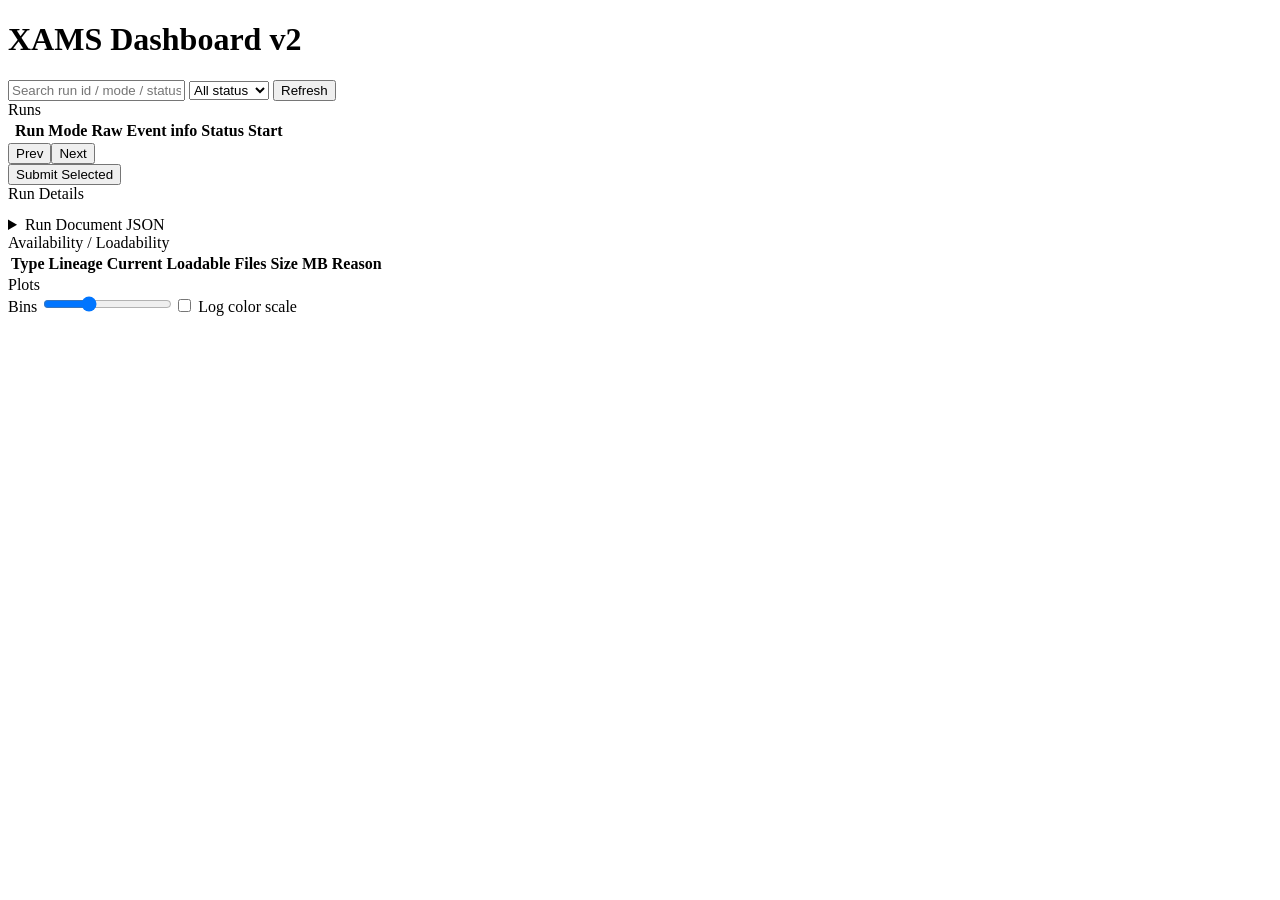
==== v2/templates/v2/index.html @ 5951d22d "Add professional Flask+frontend dashboard v2 with batch submit and richer plotting" ====
<!doctype html>
<html>
<head>
  <meta charset="utf-8" />
  <meta name="viewport" content="width=device-width, initial-scale=1" />
  <title>XAMS Dashboard v2</title>
  <script src="https://cdn.plot.ly/plotly-2.35.2.min.js"></script>
  <link rel="stylesheet" href="/static/v2/styles.css" />
</head>
<body>
  <div class="bg"></div>
  <div class="app">
    <header class="topbar">
      <h1>XAMS Dashboard <span>v2</span></h1>
      <div class="controls">
        <input id="search" placeholder="Search run id / mode / status" />
        <select id="statusFilter">
          <option value="">All status</option>
          <option value="done">done</option>
          <option value="submitted">submitted</option>
          <option value="running">running</option>
          <option value="failed">failed</option>
        </select>
        <button id="refreshBtn">Refresh</button>
      </div>
    </header>

    <main class="grid">
      <section class="panel runs">
        <div class="panel-title">Runs</div>
        <table id="runsTable">
          <thead><tr><th></th><th>Run</th><th>Mode</th><th>Raw</th><th>Event info</th><th>Status</th><th>Start</th></tr></thead>
          <tbody></tbody>
        </table>
        <div class="pager"><button id="prevPage">Prev</button><span id="pageInfo"></span><button id="nextPage">Next</button></div>
        <div class="batch-actions"><button id="submitSelected">Submit Selected</button><span id="submitResult"></span></div>
      </section>

      <section class="panel details">
        <div class="panel-title">Run Details</div>
        <pre id="runSummary"></pre>
        <details><summary>Run Document JSON</summary><textarea id="runJson" readonly></textarea></details>
      </section>

      <section class="panel availability">
        <div class="panel-title">Availability / Loadability</div>
        <div class="table-wrap"><table id="availTable"><thead><tr><th>Type</th><th>Lineage</th><th>Current</th><th>Loadable</th><th>Files</th><th>Size MB</th><th>Reason</th></tr></thead><tbody></tbody></table></div>
      </section>

      <section class="panel plots">
        <div class="panel-title">Plots</div>
        <div class="plot-controls"><label>Bins <input id="bins" type="range" min="20" max="200" value="80" /></label><label><input id="logY" type="checkbox" /> Log color scale</label><span id="plotStatus"></span></div>
        <div id="driftPlot" class="plot"></div>
        <div id="s1s2Plot" class="plot"></div>
        <div id="xyPlot" class="plot"></div>
      </section>
    </main>
  </div>
  <script src="/static/v2/app.js"></script>
</body>
</html>
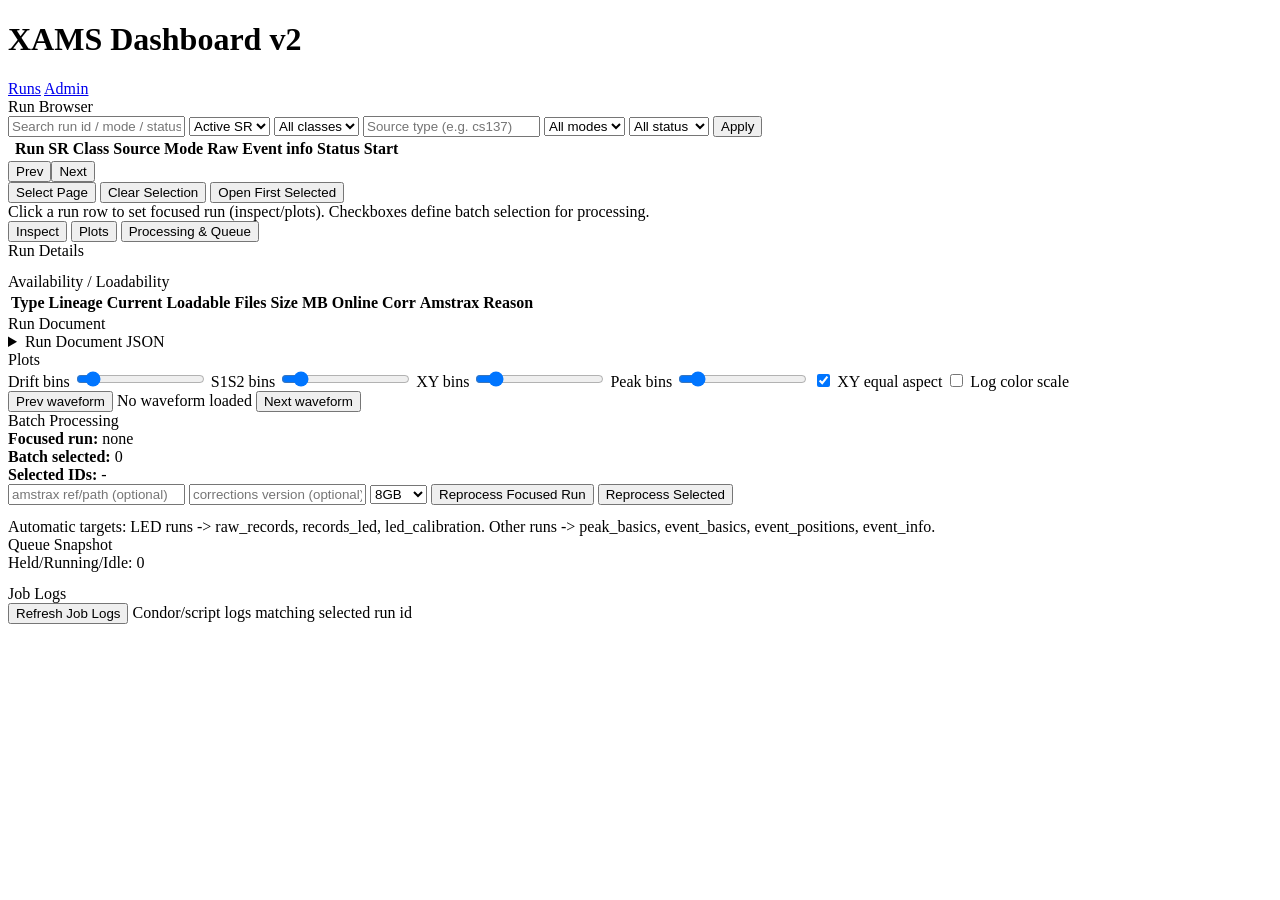
==== commit c88786bf: "Dashboard v2: improve UX layout, processing guards, and status visibility" ====
--- a/v2/templates/v2/index.html
+++ b/v2/templates/v2/index.html
@@ -11,48 +11,140 @@
   <div class="bg"></div>
   <div class="app">
     <header class="topbar">
-      <h1>XAMS Dashboard <span>v2</span></h1>
-      <div class="controls">
-        <input id="search" placeholder="Search run id / mode / status" />
-        <select id="statusFilter">
-          <option value="">All status</option>
-          <option value="done">done</option>
-          <option value="submitted">submitted</option>
-          <option value="running">running</option>
-          <option value="failed">failed</option>
-        </select>
-        <button id="refreshBtn">Refresh</button>
+      <div class="title-wrap">
+        <h1>XAMS Dashboard <span>v2</span></h1>
+        <div class="nav-links">
+          <a class="nav-link active" href="/v2">Runs</a>
+          <a class="nav-link" href="/v2/admin">Admin</a>
+        </div>
       </div>
     </header>
 
-    <main class="grid">
-      <section class="panel runs">
-        <div class="panel-title">Runs</div>
-        <table id="runsTable">
-          <thead><tr><th></th><th>Run</th><th>Mode</th><th>Raw</th><th>Event info</th><th>Status</th><th>Start</th></tr></thead>
-          <tbody></tbody>
-        </table>
+    <main class="workspace">
+      <section class="panel run-browser-panel">
+        <div class="panel-title">Run Browser <span id="activeSrBadge"></span></div>
+        <div class="controls">
+          <input id="search" placeholder="Search run id / mode / status" />
+          <select id="srFilter">
+            <option value="">Active SR</option>
+            <option value="all">All SR</option>
+          </select>
+          <select id="runClassFilter">
+            <option value="">All classes</option>
+            <option value="science">science</option>
+            <option value="calibration">calibration</option>
+            <option value="led">led</option>
+            <option value="test">test</option>
+          </select>
+          <input id="sourceTypeFilter" placeholder="Source type (e.g. cs137)" />
+          <select id="runModeFilter"><option value="">All modes</option></select>
+          <select id="statusFilter">
+            <option value="">All status</option>
+            <option value="done">done</option>
+            <option value="submitted">submitted</option>
+            <option value="running">running</option>
+            <option value="failed">failed</option>
+          </select>
+          <button id="refreshBtn">Apply</button>
+        </div>
+        <div class="table-wrap runs-table-wrap">
+          <table id="runsTable">
+            <thead><tr><th></th><th>Run</th><th>SR</th><th>Class</th><th>Source</th><th>Mode</th><th>Raw</th><th>Event info</th><th>Status</th><th>Start</th></tr></thead>
+            <tbody></tbody>
+          </table>
+        </div>
         <div class="pager"><button id="prevPage">Prev</button><span id="pageInfo"></span><button id="nextPage">Next</button></div>
-        <div class="batch-actions"><button id="submitSelected">Submit Selected</button><span id="submitResult"></span></div>
+        <div class="batch-actions">
+          <button id="selectPage">Select Page</button>
+          <button id="clearSelection">Clear Selection</button>
+          <button id="showSelected">Open First Selected</button>
+        </div>
+        <div class="hint">Click a run row to set focused run (inspect/plots). Checkboxes define batch selection for processing.</div>
       </section>
 
-      <section class="panel details">
-        <div class="panel-title">Run Details</div>
-        <pre id="runSummary"></pre>
-        <details><summary>Run Document JSON</summary><textarea id="runJson" readonly></textarea></details>
-      </section>
+      <section class="panel content-panel">
+        <section class="tab-panel-wrap">
+          <div class="tabs">
+            <button class="tab-btn active" data-tab="inspect">Inspect</button>
+            <button class="tab-btn" data-tab="plots">Plots</button>
+            <button class="tab-btn" data-tab="processing">Processing & Queue</button>
+          </div>
 
-      <section class="panel availability">
-        <div class="panel-title">Availability / Loadability</div>
-        <div class="table-wrap"><table id="availTable"><thead><tr><th>Type</th><th>Lineage</th><th>Current</th><th>Loadable</th><th>Files</th><th>Size MB</th><th>Reason</th></tr></thead><tbody></tbody></table></div>
-      </section>
+          <div id="tab-inspect" class="tab-content active">
+            <section class="subpanel">
+              <div class="panel-title">Run Details</div>
+              <pre id="runSummary"></pre>
+            </section>
+            <section class="subpanel">
+              <div class="panel-title">Availability / Loadability</div>
+              <div class="table-wrap"><table id="availTable"><thead><tr><th>Type</th><th>Lineage</th><th>Current</th><th>Loadable</th><th>Files</th><th>Size MB</th><th>Online</th><th>Corr</th><th>Amstrax</th><th>Reason</th></tr></thead><tbody></tbody></table></div>
+            </section>
+            <section class="subpanel">
+              <div class="panel-title">Run Document</div>
+              <details><summary>Run Document JSON</summary><textarea id="runJson" readonly></textarea></details>
+            </section>
+          </div>
 
-      <section class="panel plots">
-        <div class="panel-title">Plots</div>
-        <div class="plot-controls"><label>Bins <input id="bins" type="range" min="20" max="200" value="80" /></label><label><input id="logY" type="checkbox" /> Log color scale</label><span id="plotStatus"></span></div>
-        <div id="driftPlot" class="plot"></div>
-        <div id="s1s2Plot" class="plot"></div>
-        <div id="xyPlot" class="plot"></div>
+          <div id="tab-plots" class="tab-content">
+            <div class="panel-title">Plots</div>
+            <div class="plot-controls">
+              <label>Drift bins <input id="binsDrift" type="range" min="20" max="2000" value="180" /></label>
+              <label>S1S2 bins <input id="binsS1S2" type="range" min="20" max="1500" value="180" /></label>
+              <label>XY bins <input id="binsXY" type="range" min="20" max="1500" value="180" /></label>
+              <label>Peak bins <input id="binsPeak" type="range" min="20" max="2000" value="220" /></label>
+              <label><input id="xyEqual" type="checkbox" checked /> XY equal aspect</label>
+              <label><input id="logY" type="checkbox" /> Log color scale</label>
+              <span id="plotStatus"></span>
+            </div>
+            <div class="plots-grid">
+              <div id="driftPlot" class="plot"></div>
+              <div id="s1s2Plot" class="plot"></div>
+              <div id="xyPlot" class="plot"></div>
+              <div id="peakAreaAftPlot" class="plot"></div>
+              <div id="peakAreaWidthPlot" class="plot"></div>
+              <div class="plot-block">
+                <div class="wave-nav">
+                  <button id="wavePrev">Prev waveform</button>
+                  <span id="waveInfo">No waveform loaded</span>
+                  <button id="waveNext">Next waveform</button>
+                </div>
+                <div id="waveformPlot" class="plot"></div>
+              </div>
+            </div>
+          </div>
+
+          <div id="tab-processing" class="tab-content">
+            <div class="panel-title">Batch Processing</div>
+            <div class="selection-summary">
+              <div><strong>Focused run:</strong> <span id="focusedRunId">none</span></div>
+              <div><strong>Batch selected:</strong> <span id="selectedCount">0</span></div>
+              <div><strong>Selected IDs:</strong> <span id="selectedRunIds">-</span></div>
+            </div>
+            <div class="batch-actions">
+              <input id="amstraxRef" placeholder="amstrax ref/path (optional)" />
+              <input id="corrVersion" placeholder="corrections version (optional)" />
+              <select id="resourceProfile">
+                <option value="8gb">8GB</option>
+                <option value="16gb">16GB</option>
+                <option value="32gb">32GB</option>
+              </select>
+              <button id="submitFocused">Reprocess Focused Run</button>
+              <button id="submitSelected">Reprocess Selected</button>
+              <span id="submitResult"></span>
+            </div>
+            <pre id="submitDetails"></pre>
+            <div class="hint">Automatic targets: LED runs -&gt; raw_records, records_led, led_calibration. Other runs -&gt; peak_basics, event_basics, event_positions, event_info.</div>
+            <div class="panel-title small-top">Queue Snapshot</div>
+            <div class="hint">Held/Running/Idle: <span id="heldJobs">0</span></div>
+            <pre id="jobsList"></pre>
+            <div class="panel-title small-top">Job Logs</div>
+            <div class="batch-actions">
+              <button id="refreshJobLogs">Refresh Job Logs</button>
+              <span class="hint">Condor/script logs matching selected run id</span>
+            </div>
+            <pre id="jobLogs"></pre>
+          </div>
+        </section>
       </section>
     </main>
   </div>
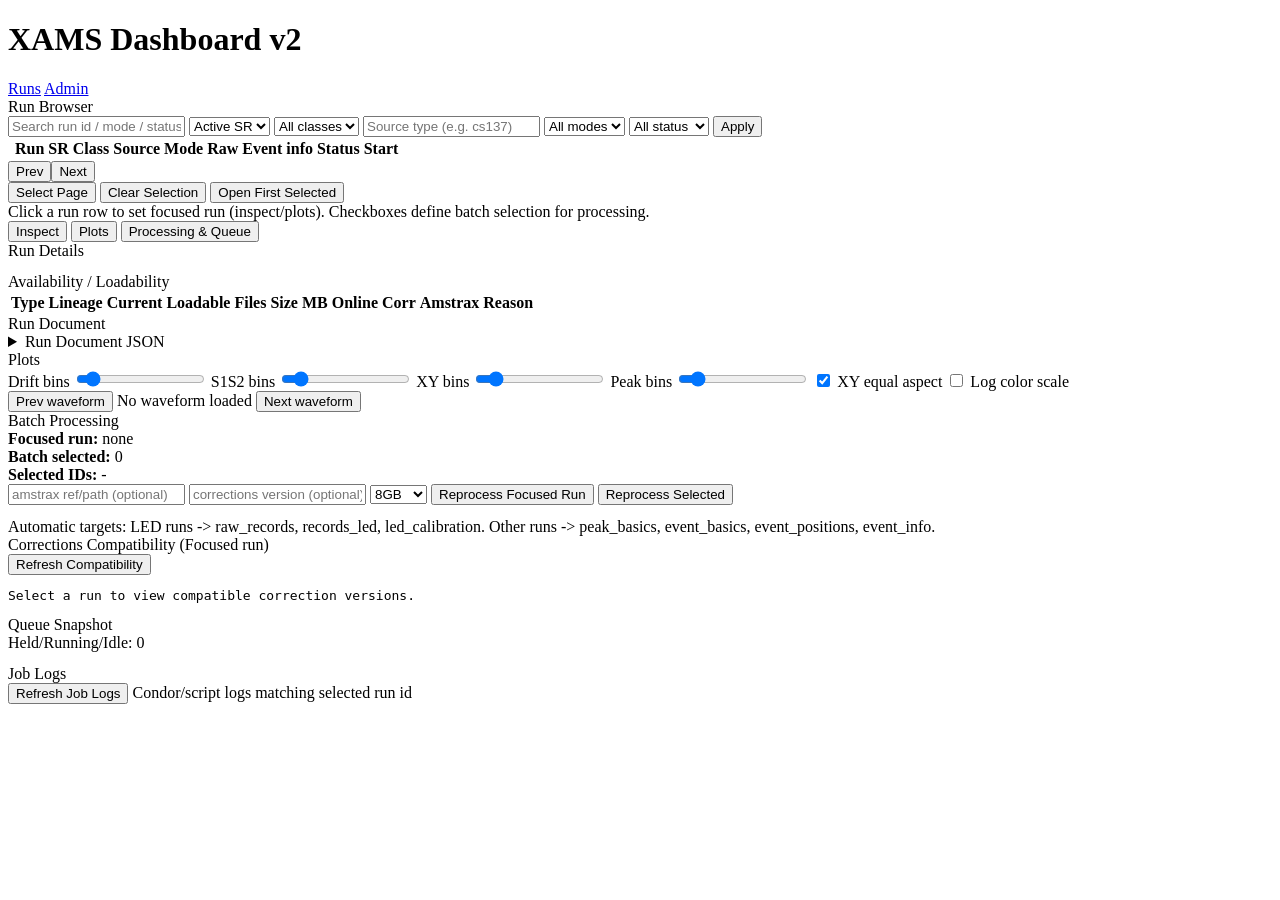
==== commit 9ad2766b: "Phase 2: improve processing UX, corrections compatibility, and defaults" ====
--- a/v2/templates/v2/index.html
+++ b/v2/templates/v2/index.html
@@ -134,6 +134,11 @@
             </div>
             <pre id="submitDetails"></pre>
             <div class="hint">Automatic targets: LED runs -&gt; raw_records, records_led, led_calibration. Other runs -&gt; peak_basics, event_basics, event_positions, event_info.</div>
+            <div class="panel-title small-top">Corrections Compatibility (Focused run)</div>
+            <div class="batch-actions">
+              <button id="refreshCorrCompat">Refresh Compatibility</button>
+            </div>
+            <pre id="corrCompat">Select a run to view compatible correction versions.</pre>
             <div class="panel-title small-top">Queue Snapshot</div>
             <div class="hint">Held/Running/Idle: <span id="heldJobs">0</span></div>
             <pre id="jobsList"></pre>
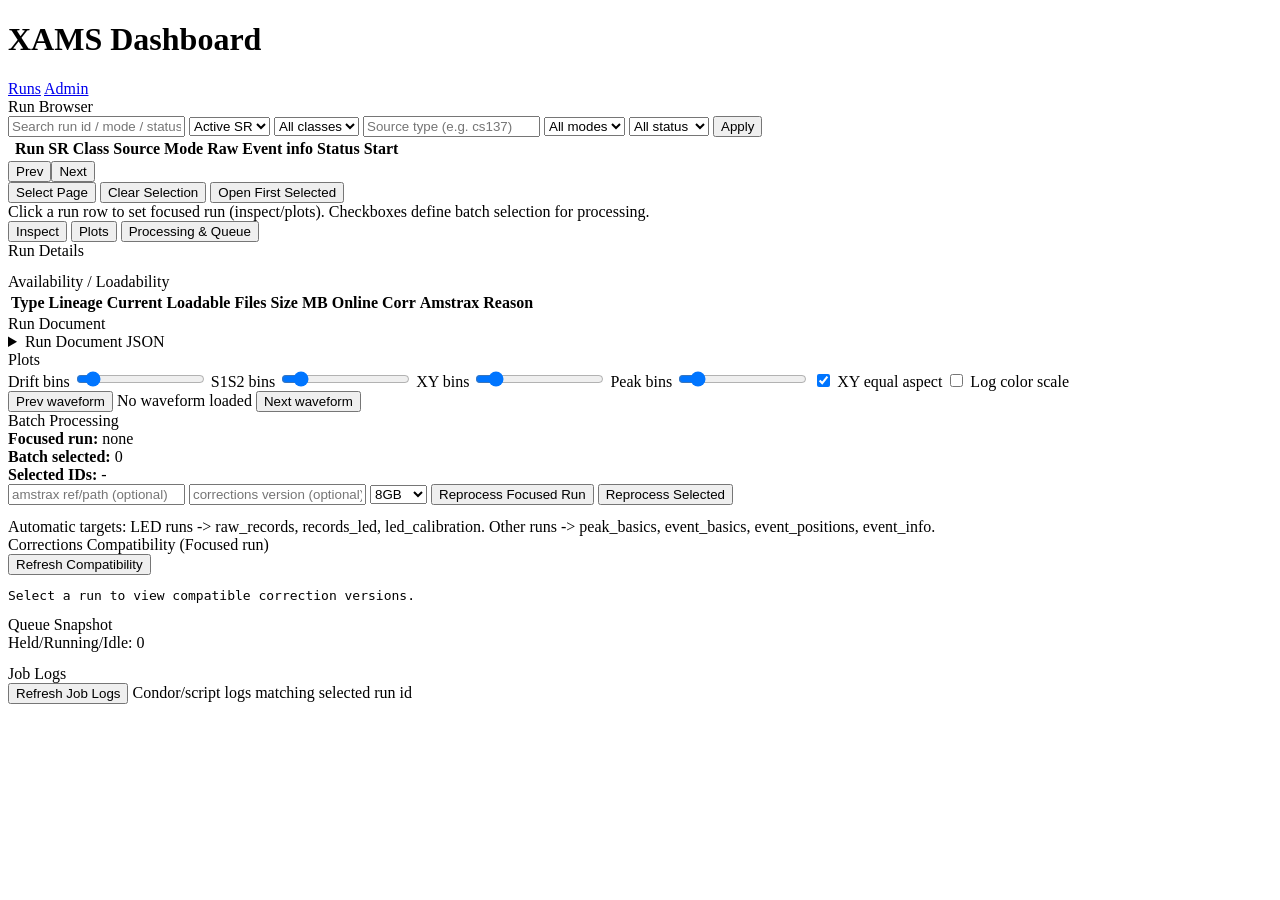
==== commit 455d9ff7: "Make dashboard v2 the default root and normalize routes/scripts" ====
--- a/v2/templates/v2/index.html
+++ b/v2/templates/v2/index.html
@@ -3,7 +3,7 @@
 <head>
   <meta charset="utf-8" />
   <meta name="viewport" content="width=device-width, initial-scale=1" />
-  <title>XAMS Dashboard v2</title>
+  <title>XAMS Dashboard</title>
   <script src="https://cdn.plot.ly/plotly-2.35.2.min.js"></script>
   <link rel="stylesheet" href="/static/v2/styles.css" />
 </head>
@@ -12,10 +12,10 @@
   <div class="app">
     <header class="topbar">
       <div class="title-wrap">
-        <h1>XAMS Dashboard <span>v2</span></h1>
+        <h1>XAMS Dashboard</h1>
         <div class="nav-links">
-          <a class="nav-link active" href="/v2">Runs</a>
-          <a class="nav-link" href="/v2/admin">Admin</a>
+          <a class="nav-link active" href="/">Runs</a>
+          <a class="nav-link" href="/admin">Admin</a>
         </div>
       </div>
     </header>
